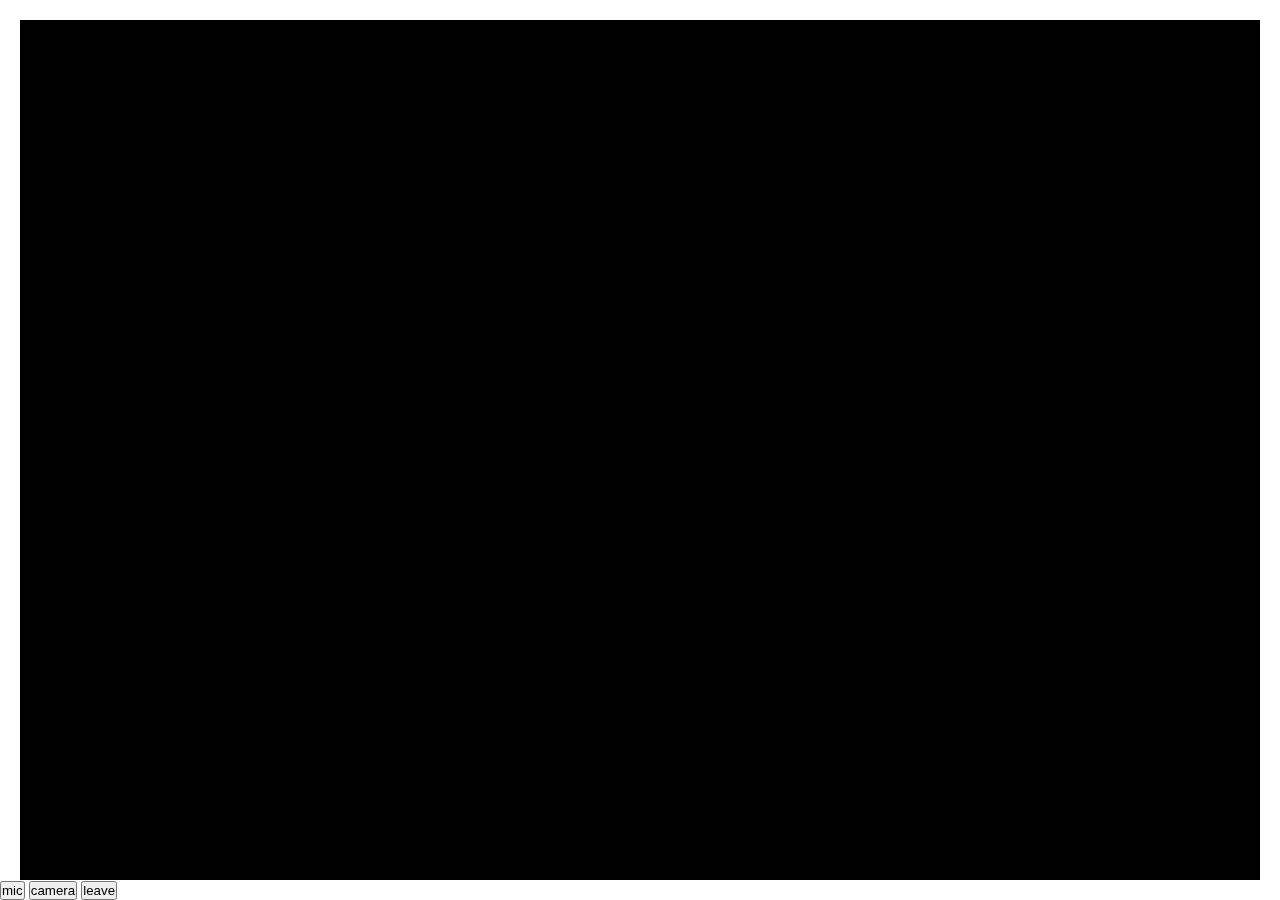
==== index.html @ fb3606d2 "putting live because it wont work locally" ====
<!DOCTYPE html>
<html>
  <head>
    <meta charset="utf-8" />
    <meta http-equiv="X-UA-Compatible" content="IE=edge" />
    <title>Peer Chat</title>
    <meta name="viewport" content="width=device-width, initial-scale=1" />
    <link rel="stylesheet" type="text/css" media="screen" href="./styles.css" />
    <script src="main.js" defer></script>
    <script src="agora-rtm-sdk-1.5.1.js"></script>
  </head>
  <body>
    <div id="videos">
      <video id="user-1" class="video" autoplay playsinline></video>
      <video id="user-2" class="video" autoplay playsinline></video>
    </div>
    <div id="buttons">
        <button id="mic-btn" >mic</button>
        <button id="camera-btn">camera</button>
        <button id="leave-btn">leave</button>
    </div>
  </body>
</html>
---- styles.css ----
* {
    padding: 0;
    margin: 0;
    box-sizing: border-box;
}

#videos {
    height: 100vh;
    width: 100vw;

    overflow: hidden;
    display: grid;
    grid-template-columns: 1fr;
    gap: 20px;
    padding: 20px;
}

.video {
    background-color: black;
    width: 100%;
    height: 100%;
    object-fit: cover;
}

#user-2{
    display: none;
}

.small-frame{
    position: fixed;
    top: 20px;
    left: 20px;
    height: 170px;
    width: 300px;
    border-radius: 5px;
    border:2px solid #b366f9;
    -webkit-box-shadow: 3px 3px 15px -1px rgba(0,0,0,0.77);
    box-shadow: 3px 3px 15px -1px rgba(0,0,0,0.77);
    z-index: 999;
}

#buttons {
    position: fixed;
    bottom: 0;
}
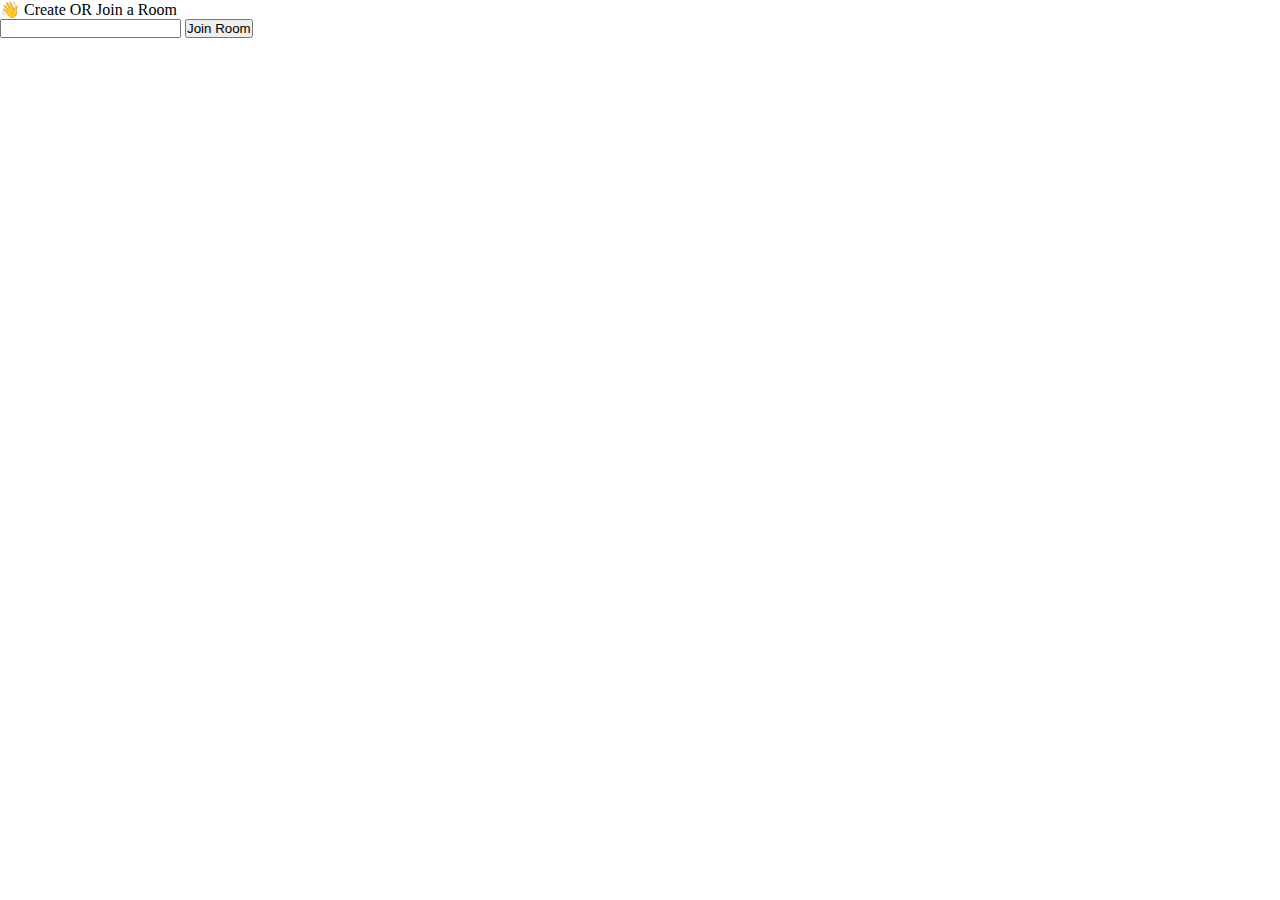
==== commit ddf17cba: "env variable not working lol sad :(" ====
--- a/index.html
+++ b/index.html
@@ -6,8 +6,7 @@
     <title>Peer Chat</title>
     <meta name="viewport" content="width=device-width, initial-scale=1" />
     <link rel="stylesheet" type="text/css" media="screen" href="./styles.css" />
-    <script src="main.js" defer></script>
-    <script src="agora-rtm-sdk-1.5.1.js"></script>
+    <link rel="icon" type="image/ico" href="./favicon.ico"/>
   </head>
   <body>
     <div id="videos">
@@ -15,9 +14,17 @@
       <video id="user-2" class="video" autoplay playsinline></video>
     </div>
     <div id="buttons">
-        <button id="mic-btn" >mic</button>
-        <button id="camera-btn">camera</button>
-        <button id="leave-btn">leave</button>
+      <div id="mic-btn">
+        <img src="./images/mic.png" alt="mic">
+      </div>
+      <div id="camera-btn">
+        <img src="./images/camera.png" alt="camera">
+      </div>
+      <div id="leave-btn">
+        <img src="./images/end.png" alt="end-call">
+      </div>
     </div>
   </body>
+  <script src="agora-rtm-sdk-1.5.1.js"></script>
+  <script src="main.js"></script>
 </html>
